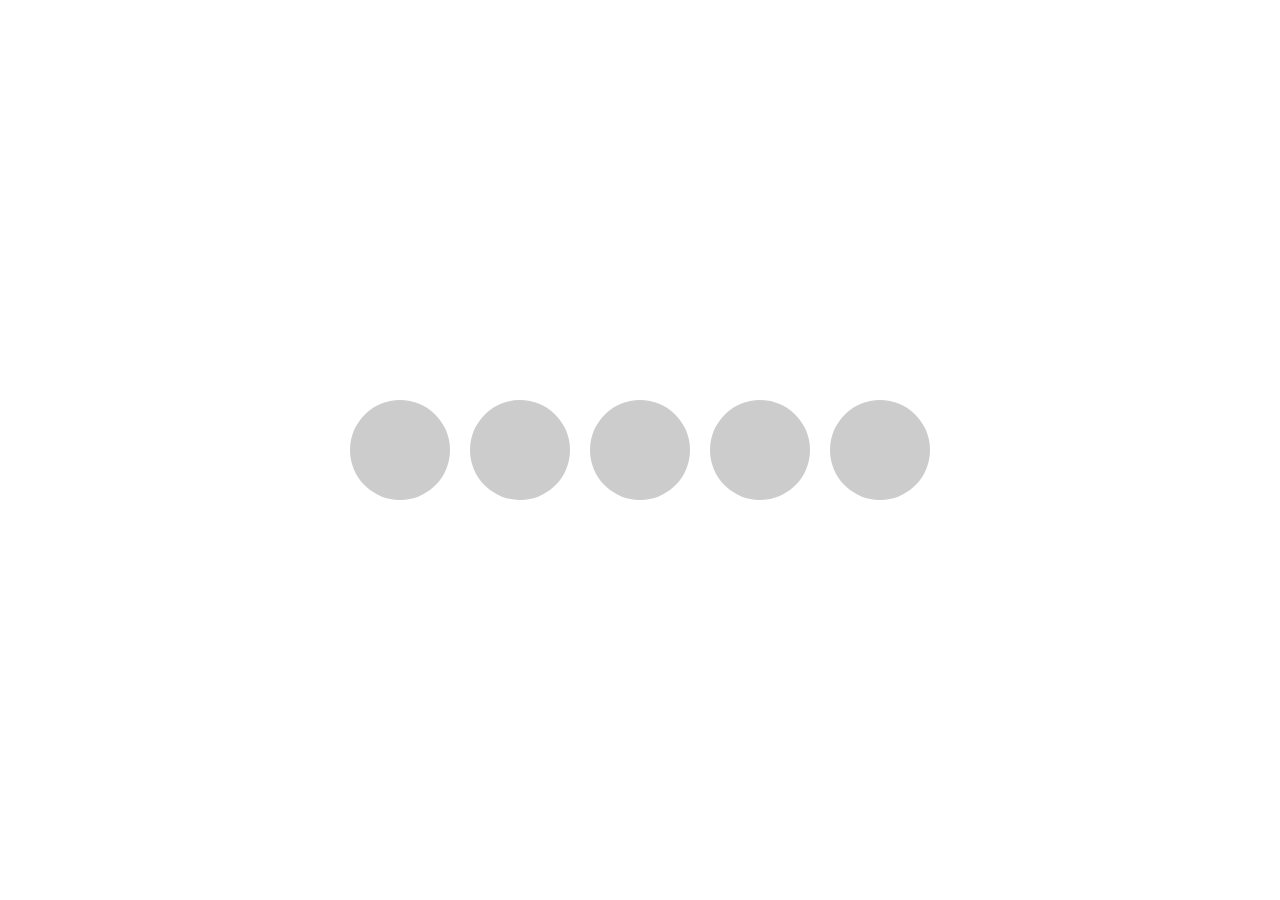
==== test2.html @ e6c10048 "change" ====
<!DOCTYPE html>
<html>
<head>
  <title>دایره‌ها</title>
  <style>
    body {
      margin: 0;
      padding: 0;
    }

    #container {
      position: absolute;
      top: 0;
      left: 0;
      width: 100%;
      height: 100%;
      display: flex;
      align-items: center;
      justify-content: center;
    }

    .circle {
      width: 100px;
      height: 100px;
      border-radius: 50%;
      background-color: #ccc;
      margin: 10px;
      cursor: pointer;
      transition: transform 0.3s ease;
    }

    .circle.enlarged {
      transform: scale(1.2);
    }

    .circle.move {
      transition: transform 2s ease;
    }
  </style>
</head>
<body>
<div id="container"></div>

<script>
  var container = document.getElementById('container');
  var circles = [];

  function createCircle() {
    var circle = document.createElement('div');
    circle.className = 'circle';

    circle.addEventListener('click', function() {
      if (!circle.classList.contains('enlarged')) {
        circle.classList.add('enlarged');
        circle.style.transform = 'translate(0, 0)';
      }
    });

    container.appendChild(circle);

    return circle;
  }

  for (var i = 0; i < 5; i++) {
    circles.push(createCircle());
  }

  document.addEventListener('click', function(event) {
    if (!event.target.classList.contains('circle')) {
      for (var i = 0; i < circles.length; i++) {
        circles[i].classList.remove('enlarged');
        circles[i].style.transform = 'translate(0, 0)';
      }
    }
  });

  container.addEventListener('click', function(event) {
    var clickedCircle = event.target;
    if (clickedCircle.classList.contains('circle') && !clickedCircle.classList.contains('enlarged')) {
      var offsetX = event.clientX - clickedCircle.getBoundingClientRect().left - (clickedCircle.offsetWidth / 2);
      var offsetY = event.clientY - clickedCircle.getBoundingClientRect().top - (clickedCircle.offsetHeight / 2);
      clickedCircle.style.transform = 'translate(' + offsetX + 'px, ' + offsetY + 'px)';
    }
  });

</script>
</body>
</html>
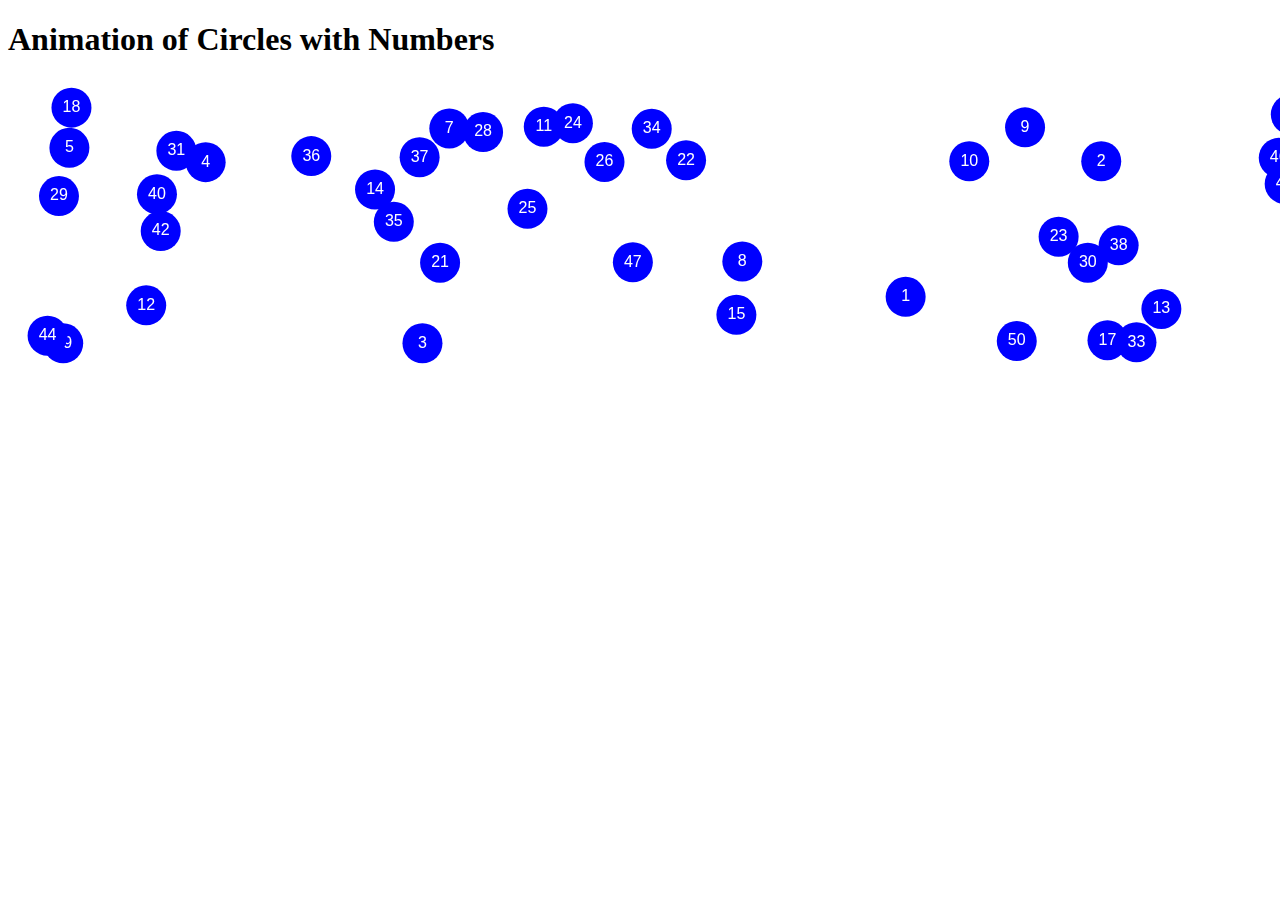
==== commit 8131c2f7: "change" ====
--- a/test2.html
+++ b/test2.html
@@ -1,88 +1,182 @@
 <!DOCTYPE html>
 <html>
 <head>
-  <title>دایره‌ها</title>
-  <style>
-    body {
-      margin: 0;
-      padding: 0;
+    <title>Animation of Music Player Circles</title>
+  </head>
+<body>
+    <h1>Animation of Circles with Numbers</h1>
+    <canvas id="myCanvas" width="1500px" height="300px"></canvas>
+</body>
+<script>
+    // دریافت المان canvas از DOM
+    var canvas = document.getElementById("myCanvas");
+    var context = canvas.getContext("2d");
+
+    // تعریف آرایه‌ای برای ذخیره اطلاعات دایره‌ها
+    var circles = [];
+
+    // تعریف متغیر برای ذخیره دایره‌ای که در حال جابجا شدن است
+    var draggedCircle = null;
+    var offsetX, offsetY;
+
+    // آرایه حاوی رنگ‌ها
+    var colors = ["red", "blue", "green", "orange", "purple"];
+
+    // آرایه حاوی متن‌ها
+    var texts = ["متن ۱", "متن ۲", "متن ۳", "متن ۴", "متن ۵"];
+
+
+
+
+    // تابع ساخت دایره
+    function createCircle(x, y, radius, speedX, speedY, color, number) {
+        return {
+            x: x,
+            y: y,
+            radius: radius,
+            speedX: speedX,
+            speedY: speedY,
+            color: color,
+            number: number
+        };
     }
 
-    #container {
-      position: absolute;
-      top: 0;
-      left: 0;
-      width: 100%;
-      height: 100%;
-      display: flex;
-      align-items: center;
-      justify-content: center;
+    // تابع برای ساخت دایره‌ها و اضافه کردن آن‌ها به آرایه
+    function createCircles() {
+        var radius = 20;
+        var speedRange = 2;
+        var color = "blue";
+
+        for (var i = 0; i < 50; i++) {
+            var x = Math.random() * (canvas.width - 2 * radius) + radius;
+            var y = Math.random() * (canvas.height - 2 * radius) + radius;
+            var speedX = Math.random() * speedRange - speedRange / 2;
+            var speedY = Math.random() * speedRange - speedRange / 2;
+            var number = i + 1;
+
+            circles.push(createCircle(x, y, radius, speedX, speedY, color, number));
+        }
     }
 
-    .circle {
-      width: 100px;
-      height: 100px;
-      border-radius: 50%;
-      background-color: #ccc;
-      margin: 10px;
-      cursor: pointer;
-      transition: transform 0.3s ease;
+    // تابع برای رسم دایره‌ها و حرکت آن‌ها
+    function drawCircles() {
+        // پاک کردن canvas
+        context.clearRect(0, 0, canvas.width, canvas.height);
+
+        // رسم هر دایره و تغییر موقعیت آن
+        for (var i = 0; i < circles.length; i++) {
+            var circle = circles[i];
+
+            context.beginPath();
+            context.arc(circle.x, circle.y, circle.radius, 0, 2 * Math.PI);
+            context.fillStyle = circle.color;
+            context.fill();
+            context.closePath();
+
+            // تنظیم فونت برای شماره
+            var fontSize = circle.radius * 0.8;
+            context.font = fontSize + "px Arial";
+            context.fillStyle = "white";
+            context.textAlign = "center";
+            context.textBaseline = "middle";
+
+            // رسم شماره دایره
+            context.fillText(circle.number, circle.x, circle.y);
+        }
     }
 
-    .circle.enlarged {
-      transform: scale(1.2);
+    // تابع برای بررسی آیا موقعیت موس درون دایره است یا خیر
+    function isMouseInsideCircle(mouseX, mouseY, circle) {
+        var distance = Math.sqrt(Math.pow(mouseX - circle.x, 2) + Math.pow(mouseY - circle.y, 2));
+        return distance <= circle.radius;
     }
 
-    .circle.move {
-      transition: transform 2s ease;
+    // تابع برای بررسی کلیک موس بر روی دایره
+    function handleMouseDown(event) {
+        var rect = canvas.getBoundingClientRect();
+        var mouseX = event.clientX - rect.left;
+        var mouseY = event.clientY - rect.top;
+
+        // بررسی کلیک بر روی هر دایره
+        for (var i = 0; i < circles.length; i++) {
+            var circle = circles[i];
+
+            if (isMouseInsideCircle(mouseX, mouseY, circle)) {
+                // تنظیم دایره در حال جابجا شدن
+                draggedCircle = circle;
+                offsetX = mouseX - circle.x;
+                offsetY = mouseY - circle.y;
+                break;
+            }
+        }
+        // بررسی کلیک بر روی هر دایره
+        for (var i = 0; i < circles.length; i++) {
+            var circle = circles[i];
+
+            if (isMouseInsideCircle(mouseX, mouseY, circle)) {
+                // بزرگ کردن دایره
+                circle.radius += 5;
+                break;
+            }
+        }
     }
-  </style>
-</head>
-<body>
-<div id="container"></div>
 
-<script>
-  var container = document.getElementById('container');
-  var circles = [];
 
-  function createCircle() {
-    var circle = document.createElement('div');
-    circle.className = 'circle';
 
-    circle.addEventListener('click', function() {
-      if (!circle.classList.contains('enlarged')) {
-        circle.classList.add('enlarged');
-        circle.style.transform = 'translate(0, 0)';
-      }
-    });
+    // تابع برای جابجایی دایره با حرکت موس
+    function handleMouseMove(event) {
+        if (draggedCircle) {
+            var rect = canvas.getBoundingClientRect();
+            var mouseX = event.clientX - rect.left;
+            var mouseY = event.clientY - rect.top;
 
-    container.appendChild(circle);
+            // تغییر موقعیت دایره به موقعیت موس
+            draggedCircle.x = mouseX - offsetX;
+            draggedCircle.y = mouseY - offsetY;
 
-    return circle;
-  }
+            // محدود کردن موقعیت دایره در صفحه
+            if (draggedCircle.x < draggedCircle.radius) {
+                draggedCircle.x = draggedCircle.radius;
+            } else if (draggedCircle.x > canvas.width - draggedCircle.radius) {
+                draggedCircle.x = canvas.width - draggedCircle.radius;
+            }
 
-  for (var i = 0; i < 5; i++) {
-    circles.push(createCircle());
-  }
+            if (draggedCircle.y < draggedCircle.radius) {
+                draggedCircle.y = draggedCircle.radius;
+            } else if (draggedCircle.y > canvas.height - draggedCircle.radius) {
+                draggedCircle.y = canvas.height - draggedCircle.radius;
+            }
+        }
+    }
 
-  document.addEventListener('click', function(event) {
-    if (!event.target.classList.contains('circle')) {
-      for (var i = 0; i < circles.length; i++) {
-        circles[i].classList.remove('enlarged');
-        circles[i].style.transform = 'translate(0, 0)';
-      }
+    // تابع برای رها کردن دایره بعد از درگ
+    function handleMouseUp() {
+        draggedCircle = null;
     }
-  });
 
-  container.addEventListener('click', function(event) {
-    var clickedCircle = event.target;
-    if (clickedCircle.classList.contains('circle') && !clickedCircle.classList.contains('enlarged')) {
-      var offsetX = event.clientX - clickedCircle.getBoundingClientRect().left - (clickedCircle.offsetWidth / 2);
-      var offsetY = event.clientY - clickedCircle.getBoundingClientRect().top - (clickedCircle.offsetHeight / 2);
-      clickedCircle.style.transform = 'translate(' + offsetX + 'px, ' + offsetY + 'px)';
+    // اضافه کردن رویدادهای مربوط به درگ و رها کردن به canvas
+    canvas.addEventListener("mousedown", handleMouseDown);
+    canvas.addEventListener("mousemove", handleMouseMove);
+    canvas.addEventListener("mouseup", handleMouseUp);
+
+    // تابع حلقه انیمیشن
+    function animate() {
+        drawCircles();
+        requestAnimationFrame(animate);
+
     }
-  });
+    // تابع بررسی آیا موقعیت موس درون دایره است یا خیر
+    function isMouseInsideCircle(mouseX, mouseY, circle) {
+        var distance = Math.sqrt(Math.pow(mouseX - circle.x, 2) + Math.pow(mouseY - circle.y, 2));
+        return distance <= circle.radius;
+    }
+
+
+
+
+    // فراخوانی توابع ساخت دایره‌ها و شروع انیمیشن
+    createCircles();
+    animate();
 
 </script>
-</body>
 </html>
